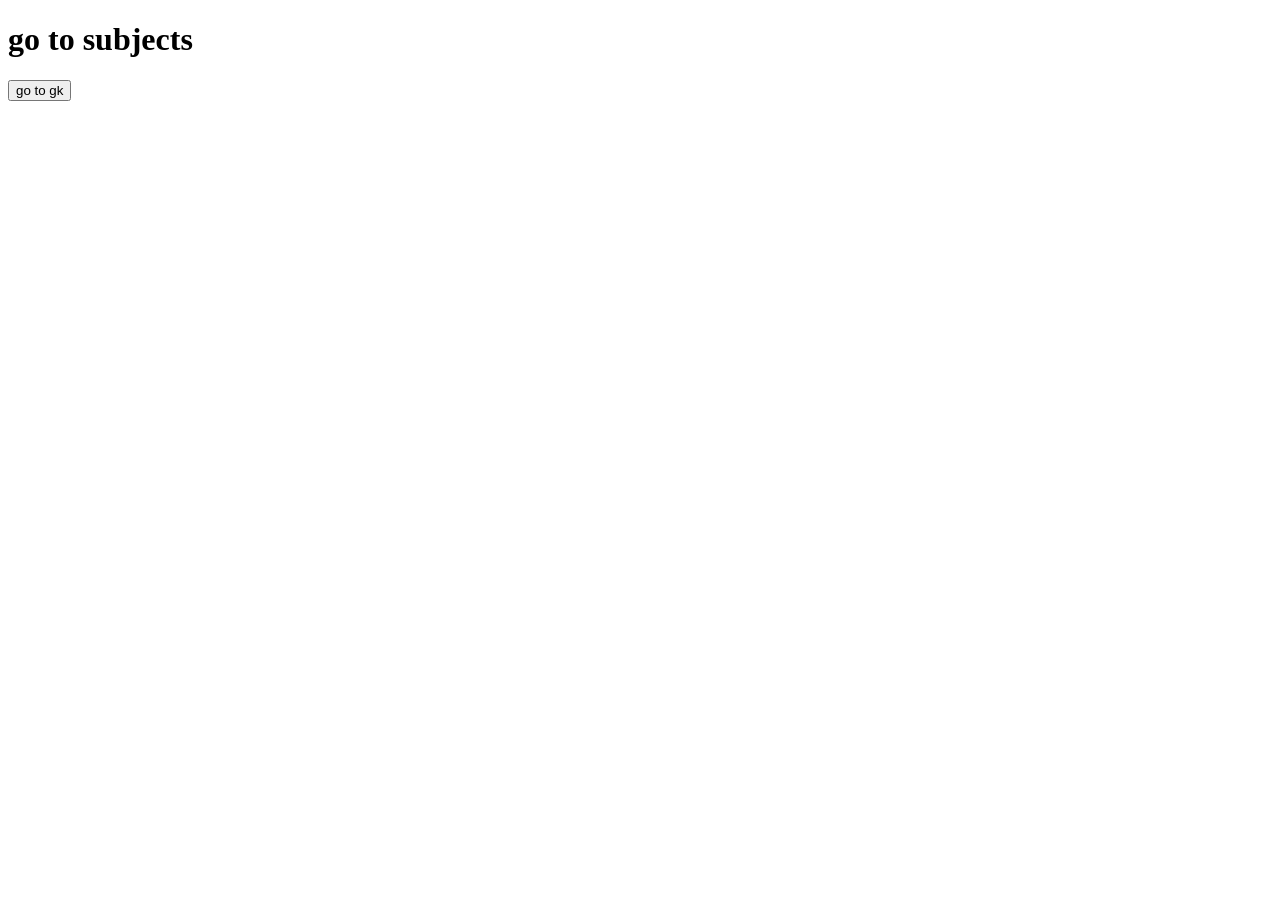
==== index.html @ 904ba7fd "done" ====
<!DOCTYPE html>
<html lang="en">
<head>
    <meta charset="UTF-8">
    <meta name="viewport" content="width=device-width, initial-scale=1.0">
    <title>Document</title>
</head>
<body>
    <h1>go to subjects</h1>
    <button><a href="gk.html"></a>go to gk </button>
</body>
</html>
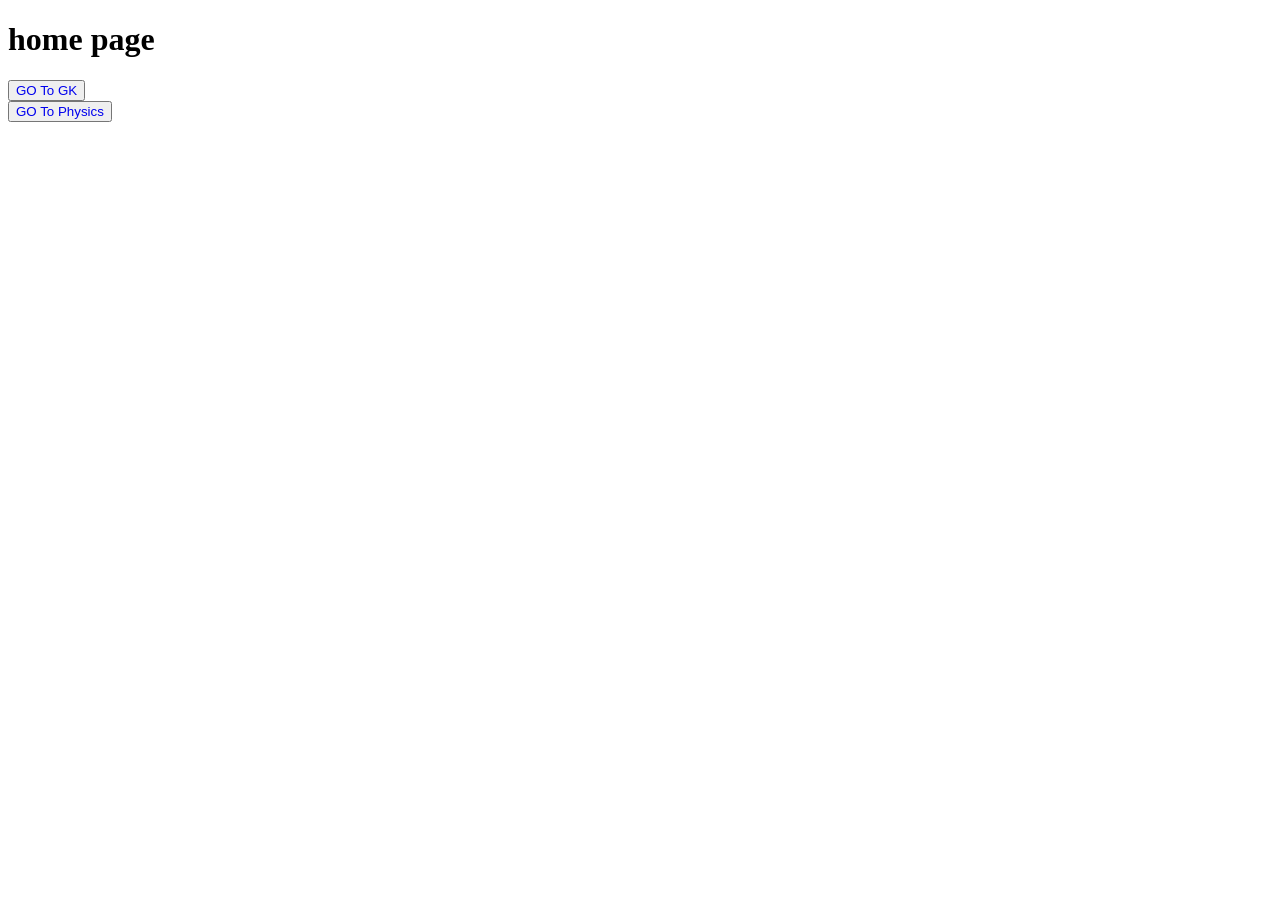
==== commit 6b229626: "phy" ====
--- a/index.html
+++ b/index.html
@@ -1,12 +1,31 @@
-<!DOCTYPE html>
+<!doctype html>
 <html lang="en">
-<head>
-    <meta charset="UTF-8">
-    <meta name="viewport" content="width=device-width, initial-scale=1.0">
+  <head>
+    <meta charset="UTF-8" />
+    <meta name="viewport" content="width=device-width, initial-scale=1.0" />
     <title>Document</title>
-</head>
-<body>
-    <h1>go to subjects</h1>
-    <button><a href="gk.html"></a>go to gk </button>
-</body>
-</html>+  </head>
+  <body>
+    <h1>home page</h1>
+
+    <button>
+      <a
+        class="btn btn-secondary"
+        href="gk.html"
+        style="text-decoration: none; display: inline-block"
+      >
+        GO To GK
+      </a>
+    </button>
+    <br>
+    <button>
+      <a
+        class="btn btn-secondary"
+        href="physics.html"
+        style="text-decoration: none; display: inline-block"
+      >
+        GO To Physics
+      </a>
+    </button>
+  </body>
+</html>
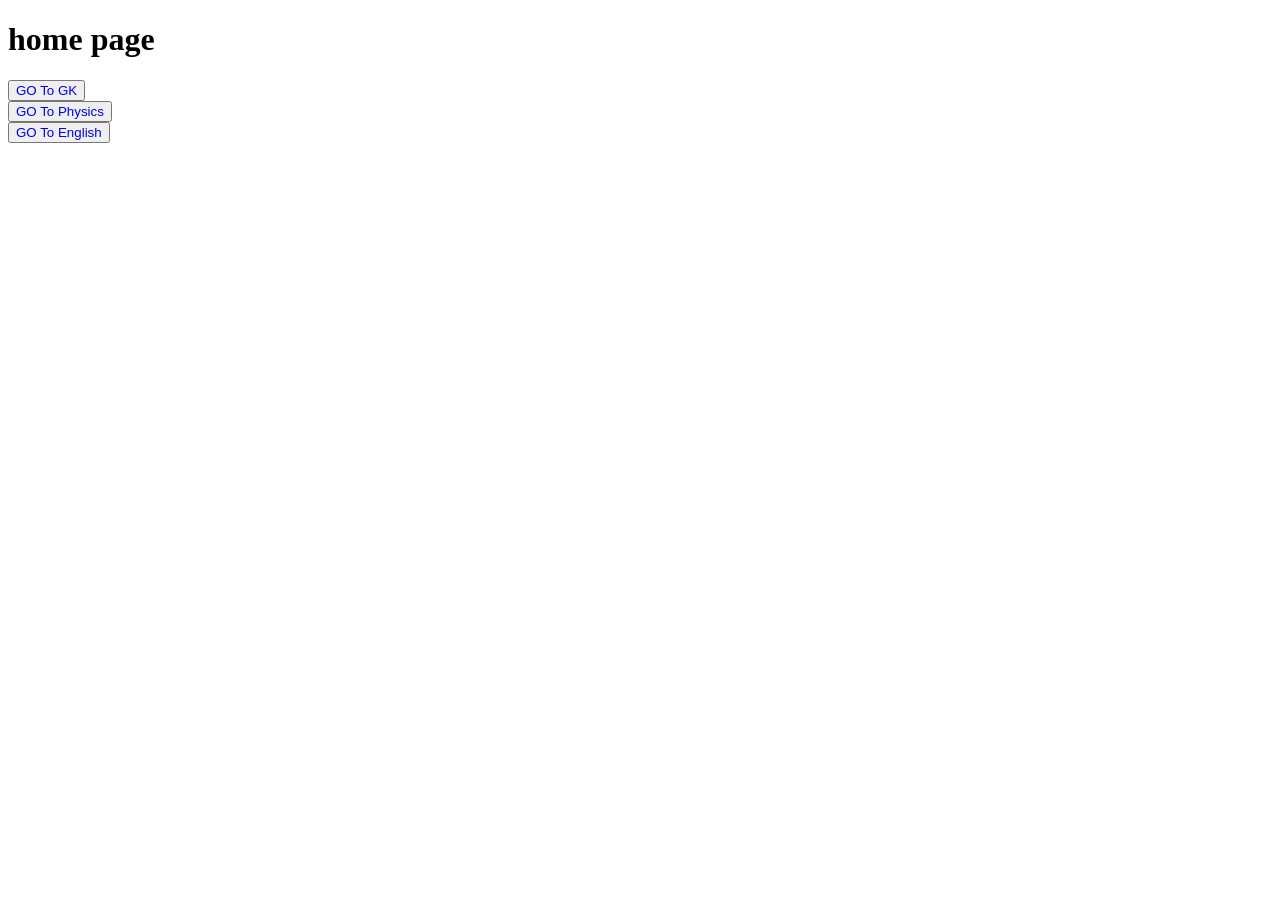
==== commit 192b0c11: "eng done" ====
--- a/index.html
+++ b/index.html
@@ -27,5 +27,15 @@
         GO To Physics
       </a>
     </button>
+    <br>
+    <button>
+      <a
+        class="btn btn-secondary"
+        href="english.html"
+        style="text-decoration: none; display: inline-block"
+      >
+        GO To English
+      </a>
+    </button>
   </body>
 </html>
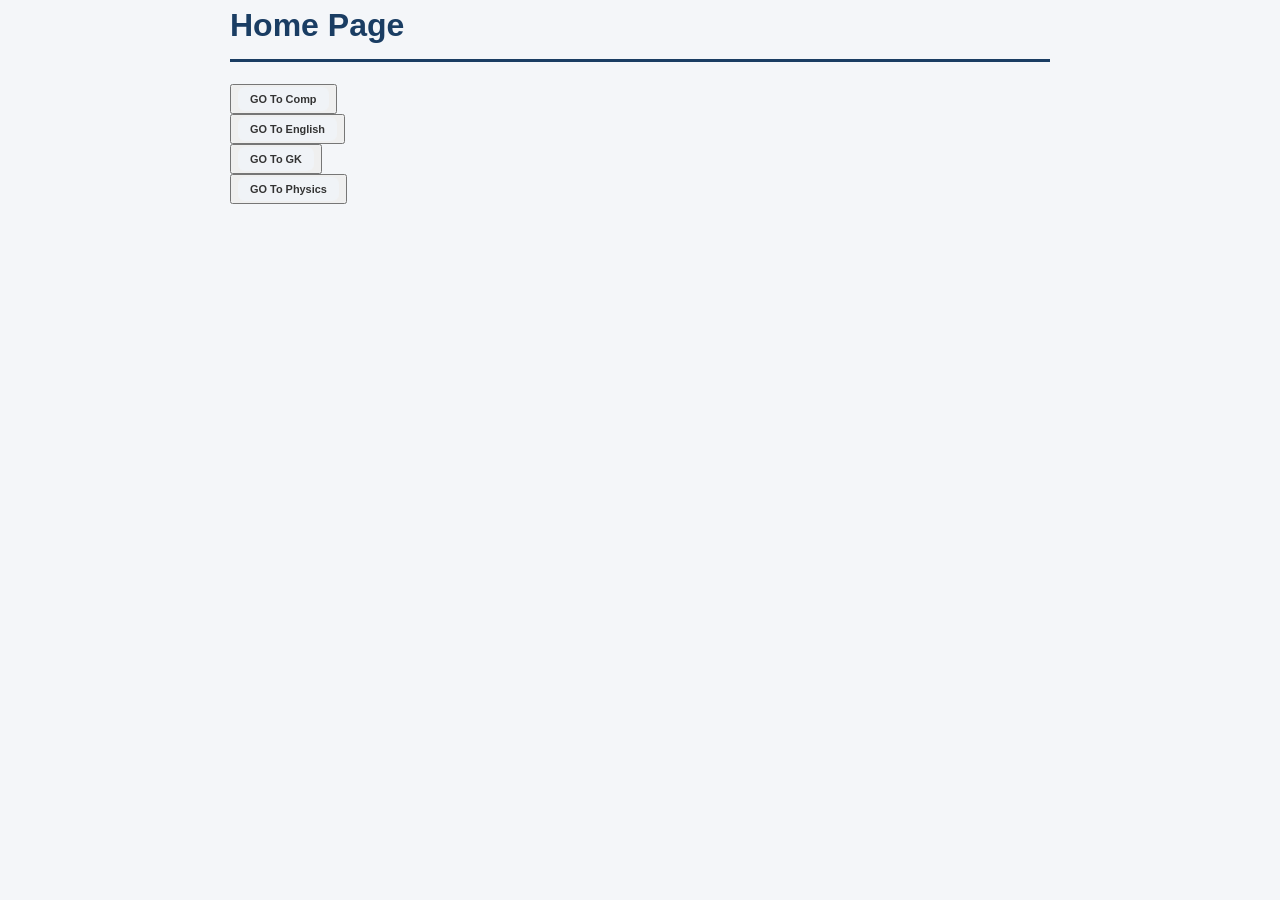
==== commit 4ea51aa1: "folder structure change" ====
--- a/index.html
+++ b/index.html
@@ -3,39 +3,46 @@
   <head>
     <meta charset="UTF-8" />
     <meta name="viewport" content="width=device-width, initial-scale=1.0" />
-    <title>Document</title>
+    <title>Home Page</title>
+    <!-- Style.css Linking -->
+    <link rel="stylesheet" href="style.css" />
   </head>
   <body>
-    <h1>home page</h1>
+    <h1>Home Page</h1>
 
+    <!-- Computer -->
     <button>
-      <a
-        class="btn btn-secondary"
-        href="gk.html"
-        style="text-decoration: none; display: inline-block"
-      >
+      <a class="btn btn-secondary" href="subject/comp/comp.html" style="text-decoration: none; display: inline-block">
+        GO To Comp
+      </a>
+    </button>
+    <br>
+
+    <!-- English -->
+    <button>
+      <a class="btn btn-secondary" href="subject/english/english.html" style="text-decoration: none; display: inline-block">
+        GO To English
+      </a>
+    </button>
+    <br>
+
+    <!-- General Knowledge -->
+    <button>
+      <a class="btn btn-secondary" href="subject/gk/gk.html" style="text-decoration: none; display: inline-block">
         GO To GK
       </a>
     </button>
     <br>
+
+    <!-- Physics -->
     <button>
-      <a
-        class="btn btn-secondary"
-        href="physics.html"
-        style="text-decoration: none; display: inline-block"
-      >
+      <a class="btn btn-secondary" href="subject/phy/physics.html" style="text-decoration: none; display: inline-block">
         GO To Physics
       </a>
     </button>
     <br>
-    <button>
-      <a
-        class="btn btn-secondary"
-        href="english.html"
-        style="text-decoration: none; display: inline-block"
-      >
-        GO To English
-      </a>
-    </button>
+
+    <!-- App.js Linking -->
+    <script src="app.js"></script>
   </body>
-</html>
+</html>
--- a/style.css
+++ b/style.css
@@ -0,0 +1,890 @@
+      /* ===== CSS VARIABLES (Light Mode) ===== */
+      :root {
+        --bg: #f4f6f9;
+        --card-bg: #fff;
+        --text: #222;
+        --text-muted: #777;
+        --heading: #1a3d63;
+        --border-accent: #1a3d63;
+        --tag-bg: #1a3d63;
+        --tag-text: #fff;
+        --option-bg: #f0f3f7;
+        --option-text: #222;
+        --correct-bg: #d7f0db;
+        --correct-text: #1a6b2f;
+        --explanation-bg: #fff9e6;
+        --explanation-border: #e6b800;
+        --missing-bg: #fdecea;
+        --missing-border: #d9534f;
+        --missing-text: #7a2e29;
+        --shadow: rgba(0, 0, 0, 0.08);
+        --toolbar-bg: #fff;
+        --toolbar-shadow: 0 2px 8px rgba(0, 0, 0, 0.12);
+        --btn-primary: #1a3d63;
+        --btn-primary-text: #fff;
+        --btn-secondary: #f0f3f7;
+        --btn-secondary-text: #333;
+        --input-bg: #f0f3f7;
+        --input-border: #ccd4df;
+        --note-user-bg: #eef6ff;
+        --note-user-border: #4a90d9;
+        --bookmarked-border: #f5a623;
+        --test-wrong: #ffe0e0;
+        --test-wrong-text: #c0392b;
+        --test-option-hover: #e2e8f0;
+      }
+
+      /* ===== DARK MODE ===== */
+      body.dark {
+        --bg: #111827;
+        --card-bg: #1f2937;
+        --text: #e5e7eb;
+        --text-muted: #9ca3af;
+        --heading: #93c5fd;
+        --border-accent: #3b82f6;
+        --tag-bg: #3b82f6;
+        --tag-text: #fff;
+        --option-bg: #374151;
+        --option-text: #e5e7eb;
+        --correct-bg: #14532d;
+        --correct-text: #86efac;
+        --explanation-bg: #292524;
+        --explanation-border: #ca8a04;
+        --missing-bg: #3b1010;
+        --missing-border: #ef4444;
+        --missing-text: #fca5a5;
+        --shadow: rgba(0, 0, 0, 0.4);
+        --toolbar-bg: #1f2937;
+        --toolbar-shadow: 0 2px 8px rgba(0, 0, 0, 0.5);
+        --btn-primary: #3b82f6;
+        --btn-primary-text: #fff;
+        --btn-secondary: #374151;
+        --btn-secondary-text: #e5e7eb;
+        --input-bg: #374151;
+        --input-border: #4b5563;
+        --note-user-bg: #1e3a5f;
+        --note-user-border: #3b82f6;
+        --bookmarked-border: #f59e0b;
+        --test-wrong: #3b0f0f;
+        --test-wrong-text: #f87171;
+        --test-option-hover: #374151;
+      }
+
+      * {
+        box-sizing: border-box;
+      }
+
+      body {
+        font-family: "Segoe UI", Arial, sans-serif;
+        background: var(--bg);
+        color: var(--text);
+        max-width: 860px;
+        margin: 0 auto;
+        padding: 0 20px 60px;
+        line-height: 1.6;
+        transition:
+          background 0.3s,
+          color 0.3s;
+      }
+
+      h1 {
+        color: var(--heading);
+        border-bottom: 3px solid var(--border-accent);
+        padding-bottom: 8px;
+        margin-top: 0;
+      }
+
+      /* ===== STICKY TOOLBAR ===== */
+      #toolbar {
+        position: sticky;
+        top: 0;
+        z-index: 100;
+        background: var(--toolbar-bg);
+        box-shadow: var(--toolbar-shadow);
+        padding: 10px 16px;
+        display: flex;
+        flex-wrap: wrap;
+        gap: 8px;
+        align-items: center;
+        margin: 0 -20px 24px;
+        transition: background 0.3s;
+      }
+
+      #toolbar .toolbar-group {
+        display: flex;
+        align-items: center;
+        gap: 6px;
+      }
+
+      #toolbar .sep {
+        width: 1px;
+        height: 28px;
+        background: var(--input-border);
+        margin: 0 4px;
+      }
+
+      .btn {
+        padding: 6px 12px;
+        border-radius: 7px;
+        border: none;
+        cursor: pointer;
+        font-size: 0.82em;
+        font-weight: 600;
+        transition:
+          opacity 0.15s,
+          transform 0.1s;
+        white-space: nowrap;
+      }
+      .btn:hover {
+        opacity: 0.85;
+        transform: translateY(-1px);
+      }
+      .btn:active {
+        transform: translateY(0);
+      }
+
+      .btn-primary {
+        background: var(--btn-primary);
+        color: var(--btn-primary-text);
+      }
+      .btn-secondary {
+        background: var(--btn-secondary);
+        color: var(--btn-secondary-text);
+      }
+      .btn-danger {
+        background: #ef4444;
+        color: #fff;
+      }
+      .btn-success {
+        background: #22c55e;
+        color: #fff;
+      }
+      .btn-warn {
+        background: #f59e0b;
+        color: #fff;
+      }
+
+      #jump-input {
+        width: 70px;
+        padding: 5px 8px;
+        border-radius: 7px;
+        border: 1.5px solid var(--input-border);
+        background: var(--input-bg);
+        color: var(--text);
+        font-size: 0.85em;
+        outline: none;
+      }
+      #jump-input:focus {
+        border-color: var(--btn-primary);
+      }
+
+      /* ===== MCQ CARDS ===== */
+      .mcq-card {
+        background: var(--card-bg);
+        border-radius: 10px;
+        padding: 20px 25px;
+        margin-bottom: 22px;
+        box-shadow: 0 2px 6px var(--shadow);
+        border-left: 5px solid var(--border-accent);
+        transition:
+          background 0.3s,
+          box-shadow 0.3s,
+          border-color 0.3s;
+      }
+
+      .mcq-card.bookmarked {
+        border-left-color: var(--bookmarked-border);
+      }
+
+      /* ===== CARD HEADER ROW ===== */
+      .card-header {
+        display: flex;
+        align-items: center;
+        justify-content: space-between;
+        margin-bottom: 6px;
+        gap: 8px;
+      }
+      .card-header-left {
+        display: flex;
+        align-items: center;
+        gap: 8px;
+        flex-wrap: wrap;
+      }
+
+      .tag {
+        display: inline-block;
+        background: var(--tag-bg);
+        color: var(--tag-text);
+        font-size: 0.75em;
+        padding: 2px 8px;
+        border-radius: 12px;
+      }
+
+      .card-actions {
+        display: flex;
+        gap: 6px;
+        align-items: center;
+      }
+
+      .icon-btn {
+        background: none;
+        border: none;
+        cursor: pointer;
+        font-size: 1.1em;
+        padding: 3px 5px;
+        border-radius: 6px;
+        line-height: 1;
+        transition: background 0.15s;
+        color: var(--text-muted);
+      }
+      .icon-btn:hover {
+        background: var(--option-bg);
+        color: var(--text);
+      }
+      .icon-btn.active {
+        color: var(--bookmarked-border);
+      }
+
+      /* ===== COLLAPSE TOGGLE ===== */
+      .collapse-toggle {
+        font-size: 0.78em;
+        color: var(--btn-primary);
+        background: none;
+        border: none;
+        cursor: pointer;
+        padding: 0;
+        font-weight: 600;
+        text-decoration: underline;
+      }
+
+      .collapsible {
+        overflow: hidden;
+        transition: max-height 0.3s ease;
+      }
+      .collapsible.collapsed {
+        max-height: 0 !important;
+      }
+
+      /* ===== OPTIONS ===== */
+      .mcq-question {
+        font-weight: 600;
+        font-size: 1.06em;
+        margin-bottom: 10px;
+        color: var(--text);
+      }
+
+      .options {
+        list-style: none;
+        padding-left: 0;
+        margin: 10px 0;
+      }
+
+      .options li {
+        padding: 6px 10px;
+        margin-bottom: 4px;
+        border-radius: 6px;
+        background: var(--option-bg);
+        color: var(--option-text);
+        transition: background 0.2s;
+      }
+
+      .correct {
+        background: var(--correct-bg) !important;
+        font-weight: 600;
+        color: var(--correct-text) !important;
+      }
+
+      .explanation {
+        background: var(--explanation-bg);
+        border-left: 4px solid var(--explanation-border);
+        padding: 10px 15px;
+        margin-top: 10px;
+        border-radius: 6px;
+        font-size: 0.95em;
+        color: var(--text);
+      }
+
+      .note {
+        font-size: 0.85em;
+        color: var(--text-muted);
+        margin-top: 8px;
+      }
+
+      .missing {
+        background: var(--missing-bg);
+        border-left: 5px solid var(--missing-border);
+        padding: 15px 20px;
+        border-radius: 10px;
+        margin-bottom: 25px;
+        font-size: 0.9em;
+        color: var(--missing-text);
+      }
+
+      /* ===== USER NOTES ===== */
+      .user-note-area {
+        margin-top: 10px;
+      }
+
+      .user-note-display {
+        background: var(--note-user-bg);
+        border-left: 4px solid var(--note-user-border);
+        padding: 8px 12px;
+        border-radius: 6px;
+        font-size: 0.88em;
+        color: var(--text);
+        white-space: pre-wrap;
+        margin-bottom: 6px;
+      }
+
+      .user-note-textarea {
+        width: 100%;
+        min-height: 64px;
+        border-radius: 7px;
+        border: 1.5px solid var(--input-border);
+        background: var(--input-bg);
+        color: var(--text);
+        padding: 8px 10px;
+        font-size: 0.88em;
+        font-family: inherit;
+        resize: vertical;
+        display: none;
+        outline: none;
+      }
+      .user-note-textarea:focus {
+        border-color: var(--note-user-border);
+      }
+
+      .note-btns {
+        display: flex;
+        gap: 6px;
+        margin-top: 5px;
+      }
+
+      /* ===== HEADER AREA ===== */
+      #page-header {
+        padding-top: 20px;
+      }
+
+      /* ===== TEST MODE ===== */
+      body.test-mode #toolbar {
+        display: none;
+      }
+      body.test-mode .mcq-card {
+        display: none;
+      }
+      body.test-mode #test-panel {
+        display: block;
+      }
+      body.test-mode #notes-content {
+        display: none;
+      }
+      body.test-mode #page-footer {
+        display: none;
+      }
+
+      #test-panel {
+        display: none;
+      }
+
+      /* test-card styles moved to fixed layout section below */
+
+      #test-panel .test-meta {
+        display: flex;
+        justify-content: space-between;
+        align-items: center;
+        margin-bottom: 14px;
+        flex-wrap: wrap;
+        gap: 8px;
+      }
+
+      #test-panel .test-progress {
+        font-size: 0.85em;
+        color: var(--text-muted);
+        font-weight: 600;
+      }
+
+      #test-panel .test-question {
+        font-weight: 700;
+        font-size: 1.1em;
+        margin-bottom: 18px;
+        color: var(--text);
+        line-height: 1.5;
+      }
+
+      #test-panel .test-options {
+        list-style: none;
+        padding: 0;
+        margin: 0 0 16px;
+      }
+
+      #test-panel .test-options li {
+        padding: 10px 14px;
+        margin-bottom: 8px;
+        border-radius: 8px;
+        background: var(--option-bg);
+        color: var(--option-text);
+        cursor: pointer;
+        border: 2px solid transparent;
+        transition:
+          background 0.15s,
+          border-color 0.15s;
+        font-size: 0.97em;
+      }
+
+      #test-panel .test-options li:hover:not(.locked) {
+        background: var(--test-option-hover);
+        border-color: var(--btn-primary);
+      }
+
+      #test-panel .test-options li.selected-correct {
+        background: var(--correct-bg) !important;
+        color: var(--correct-text) !important;
+        border-color: #22c55e !important;
+        font-weight: 700;
+      }
+
+      #test-panel .test-options li.selected-wrong {
+        background: var(--test-wrong) !important;
+        color: var(--test-wrong-text) !important;
+        border-color: #ef4444 !important;
+        font-weight: 700;
+      }
+
+      #test-panel .test-options li.reveal-correct {
+        background: var(--correct-bg) !important;
+        color: var(--correct-text) !important;
+        border-color: #22c55e !important;
+      }
+
+      #test-panel .test-explanation {
+        background: var(--explanation-bg);
+        border-left: 4px solid var(--explanation-border);
+        padding: 12px 15px;
+        border-radius: 6px;
+        font-size: 0.92em;
+        color: var(--text);
+        margin-bottom: 16px;
+        display: none;
+      }
+
+      /* test-nav styles moved to fixed layout section below */
+
+      #test-results {
+        display: none;
+        text-align: center;
+        padding: 40px 20px;
+      }
+
+      #test-results .score-circle {
+        width: 120px;
+        height: 120px;
+        border-radius: 50%;
+        background: var(--btn-primary);
+        color: #fff;
+        display: flex;
+        flex-direction: column;
+        align-items: center;
+        justify-content: center;
+        font-size: 2em;
+        font-weight: 800;
+        margin: 0 auto 20px;
+      }
+
+      #test-results .score-circle span {
+        font-size: 0.45em;
+        font-weight: 400;
+      }
+
+      #test-results h2 {
+        color: var(--heading);
+        margin-bottom: 10px;
+      }
+
+      .test-mode-label {
+        display: inline-block;
+        background: #ef4444;
+        color: #fff;
+        font-size: 0.7em;
+        padding: 2px 8px;
+        border-radius: 10px;
+        font-weight: 700;
+        animation: pulse 1.5s infinite;
+      }
+
+      @keyframes pulse {
+        0%,
+        100% {
+          opacity: 1;
+        }
+        50% {
+          opacity: 0.6;
+        }
+      }
+
+      /* ===== TEST CARD FIXED LAYOUT ===== */
+      #test-panel .test-card {
+        background: var(--card-bg);
+        border-radius: 12px;
+        box-shadow: 0 4px 16px var(--shadow);
+        border-left: 5px solid var(--border-accent);
+        display: flex;
+        flex-direction: column;
+        height: calc(100vh - 80px);
+        min-height: 420px;
+        overflow: hidden;
+        padding: 0;
+      }
+
+      /* Fixed top bar */
+      .test-topbar {
+        display: flex;
+        align-items: center;
+        justify-content: space-between;
+        padding: 12px 20px;
+        border-bottom: 1px solid var(--input-border);
+        gap: 10px;
+        flex-wrap: wrap;
+        flex-shrink: 0;
+        background: var(--card-bg);
+      }
+
+      .test-topbar-actions {
+        display: flex;
+        align-items: center;
+        gap: 6px;
+        flex-wrap: wrap;
+      }
+
+      #test-jump-input {
+        width: 72px;
+        padding: 5px 8px;
+        border-radius: 7px;
+        border: 1.5px solid var(--input-border);
+        background: var(--input-bg);
+        color: var(--text);
+        font-size: 0.82em;
+        outline: none;
+      }
+      #test-jump-input:focus {
+        border-color: var(--btn-primary);
+      }
+      .test-jump-btn {
+        font-size: 0.78em !important;
+      }
+
+      /* Scrollable body */
+      .test-body {
+        flex: 1;
+        overflow-y: auto;
+        padding: 20px 24px;
+        scroll-behavior: smooth;
+      }
+
+      /* Fixed bottom nav */
+      #test-panel .test-nav {
+        display: flex;
+        align-items: center;
+        gap: 10px;
+        padding: 12px 20px;
+        border-top: 1px solid var(--input-border);
+        background: var(--card-bg);
+        flex-shrink: 0;
+        flex-wrap: nowrap;
+      }
+
+      .test-nav-hint {
+        flex: 1;
+        text-align: center;
+        font-size: 0.72em;
+        color: var(--text-muted);
+        white-space: nowrap;
+      }
+
+      .kbd-hint {
+        font-size: 0.75em;
+        opacity: 0.6;
+        margin-left: 3px;
+      }
+
+      /* Keyboard-focused option highlight */
+      #test-panel .test-options li.kb-focus {
+        border-color: var(--btn-primary) !important;
+        outline: 2px solid var(--btn-primary);
+        outline-offset: -2px;
+      }
+
+      /* ===== TOAST ===== */
+      #toast {
+        position: fixed;
+        bottom: 24px;
+        left: 50%;
+        transform: translateX(-50%) translateY(80px);
+        background: #1f2937;
+        color: #fff;
+        padding: 10px 22px;
+        border-radius: 22px;
+        font-size: 0.88em;
+        font-weight: 600;
+        z-index: 9999;
+        transition: transform 0.3s ease;
+        pointer-events: none;
+        white-space: nowrap;
+      }
+      #toast.show {
+        transform: translateX(-50%) translateY(0);
+      }
+
+      /* ===== RESPONSIVE ===== */
+
+      /* Tablet (max 768px) */
+      @media (max-width: 768px) {
+        body {
+          padding: 0 14px 60px;
+          font-size: 0.97em;
+        }
+
+        h1 {
+          font-size: 1.3em;
+        }
+
+        #toolbar {
+          margin: 0 -14px 18px;
+          padding: 8px 12px;
+          gap: 6px;
+        }
+
+        /* Hide separators on small screens */
+        #toolbar .sep {
+          display: none;
+        }
+
+        /* Toolbar wraps into 2 rows naturally */
+        .toolbar-group {
+          flex-wrap: wrap;
+        }
+
+        .btn {
+          padding: 6px 10px;
+          font-size: 0.8em;
+        }
+
+        .mcq-card {
+          padding: 16px 16px;
+        }
+
+        #test-panel .test-card {
+          height: calc(100vh - 70px);
+        }
+        .test-body {
+          padding: 18px 20px;
+        }
+        #test-panel .test-question {
+          font-size: 1em;
+        }
+
+        #test-setup > div {
+          padding: 20px 18px !important;
+        }
+      }
+
+      /* Mobile (max 480px) */
+      @media (max-width: 480px) {
+        body {
+          padding: 0 10px 70px;
+          font-size: 0.93em;
+        }
+
+        h1 {
+          font-size: 1.15em;
+          line-height: 1.3;
+        }
+        h2 {
+          font-size: 1.05em;
+        }
+
+        /* Toolbar: stack all groups, full width rows */
+        #toolbar {
+          margin: 0 -10px 14px;
+          padding: 8px 10px;
+          gap: 5px;
+        }
+
+        .toolbar-group {
+          width: 100%;
+          justify-content: flex-start;
+        }
+
+        /* Jump input takes remaining space */
+        #jump-input {
+          flex: 1;
+          width: auto;
+          min-width: 0;
+        }
+
+        /* Collapse buttons side by side, equal width */
+        .toolbar-group:nth-child(3) {
+          gap: 5px;
+        }
+        .toolbar-group:nth-child(3) .btn {
+          flex: 1;
+          text-align: center;
+        }
+
+        /* Dark + Test buttons row */
+        #toolbar-right {
+          flex: 1;
+          gap: 6px;
+        }
+        #toolbar-right .btn {
+          flex: 1;
+          text-align: center;
+        }
+
+        /* Cards */
+        .mcq-card {
+          padding: 13px 12px;
+          border-radius: 8px;
+          margin-bottom: 14px;
+        }
+
+        .mcq-question {
+          font-size: 0.97em;
+        }
+
+        .options li {
+          padding: 7px 9px;
+          font-size: 0.92em;
+        }
+
+        .card-header {
+          flex-wrap: wrap;
+          gap: 5px;
+        }
+
+        .explanation {
+          padding: 9px 11px;
+          font-size: 0.88em;
+        }
+
+        .tag {
+          font-size: 0.7em;
+        }
+
+        /* Test card — keep fixed layout on mobile, adjust heights */
+        #test-panel .test-card {
+          height: calc(100vh - 60px);
+          border-radius: 8px;
+        }
+
+        .test-topbar {
+          padding: 8px 12px;
+          gap: 6px;
+        }
+        .test-topbar-actions {
+          gap: 4px;
+        }
+        #test-jump-input {
+          width: 58px;
+          font-size: 0.78em;
+        }
+
+        .test-body {
+          padding: 14px 13px;
+        }
+        #test-panel .test-question {
+          font-size: 0.97em;
+          margin-bottom: 14px;
+        }
+        #test-panel .test-options li {
+          padding: 9px 11px;
+          font-size: 0.92em;
+        }
+
+        #test-panel .test-nav {
+          padding: 10px 13px;
+          gap: 6px;
+        }
+        #test-panel .test-nav .btn {
+          flex: 1;
+          text-align: center;
+          font-size: 0.8em;
+        }
+        .test-nav-hint {
+          font-size: 0.65em;
+        }
+
+        #test-setup > div {
+          padding: 16px 14px !important;
+        }
+        #test-setup label {
+          font-size: 0.85em !important;
+        }
+        #test-setup input,
+        #test-setup select {
+          font-size: 0.92em !important;
+        }
+
+        /* Results */
+        #test-results {
+          padding: 24px 10px;
+        }
+        #test-results .score-circle {
+          width: 100px;
+          height: 100px;
+          font-size: 1.7em;
+        }
+
+        /* Note buttons wrap on tiny screens */
+        .note-btns {
+          flex-wrap: wrap;
+        }
+        .note-btns .btn {
+          flex: 1;
+          min-width: 70px;
+          text-align: center;
+        }
+
+        /* Page header */
+        #page-header {
+          padding-top: 12px;
+        }
+        #page-header p {
+          font-size: 0.85em;
+        }
+
+        /* Toast narrower on mobile */
+        #toast {
+          font-size: 0.82em;
+          padding: 8px 16px;
+          white-space: normal;
+          max-width: 90vw;
+          text-align: center;
+        }
+
+        /* Missing card */
+        .missing {
+          padding: 12px 13px;
+          font-size: 0.85em;
+        }
+      }
+
+      /* Very small screens (max 360px) */
+      @media (max-width: 360px) {
+        body {
+          padding: 0 8px 70px;
+        }
+        h1 {
+          font-size: 1.05em;
+        }
+        .btn {
+          font-size: 0.75em;
+          padding: 5px 8px;
+        }
+        .mcq-card {
+          padding: 11px 10px;
+        }
+        .options li {
+          font-size: 0.88em;
+        }
+      }
+    
